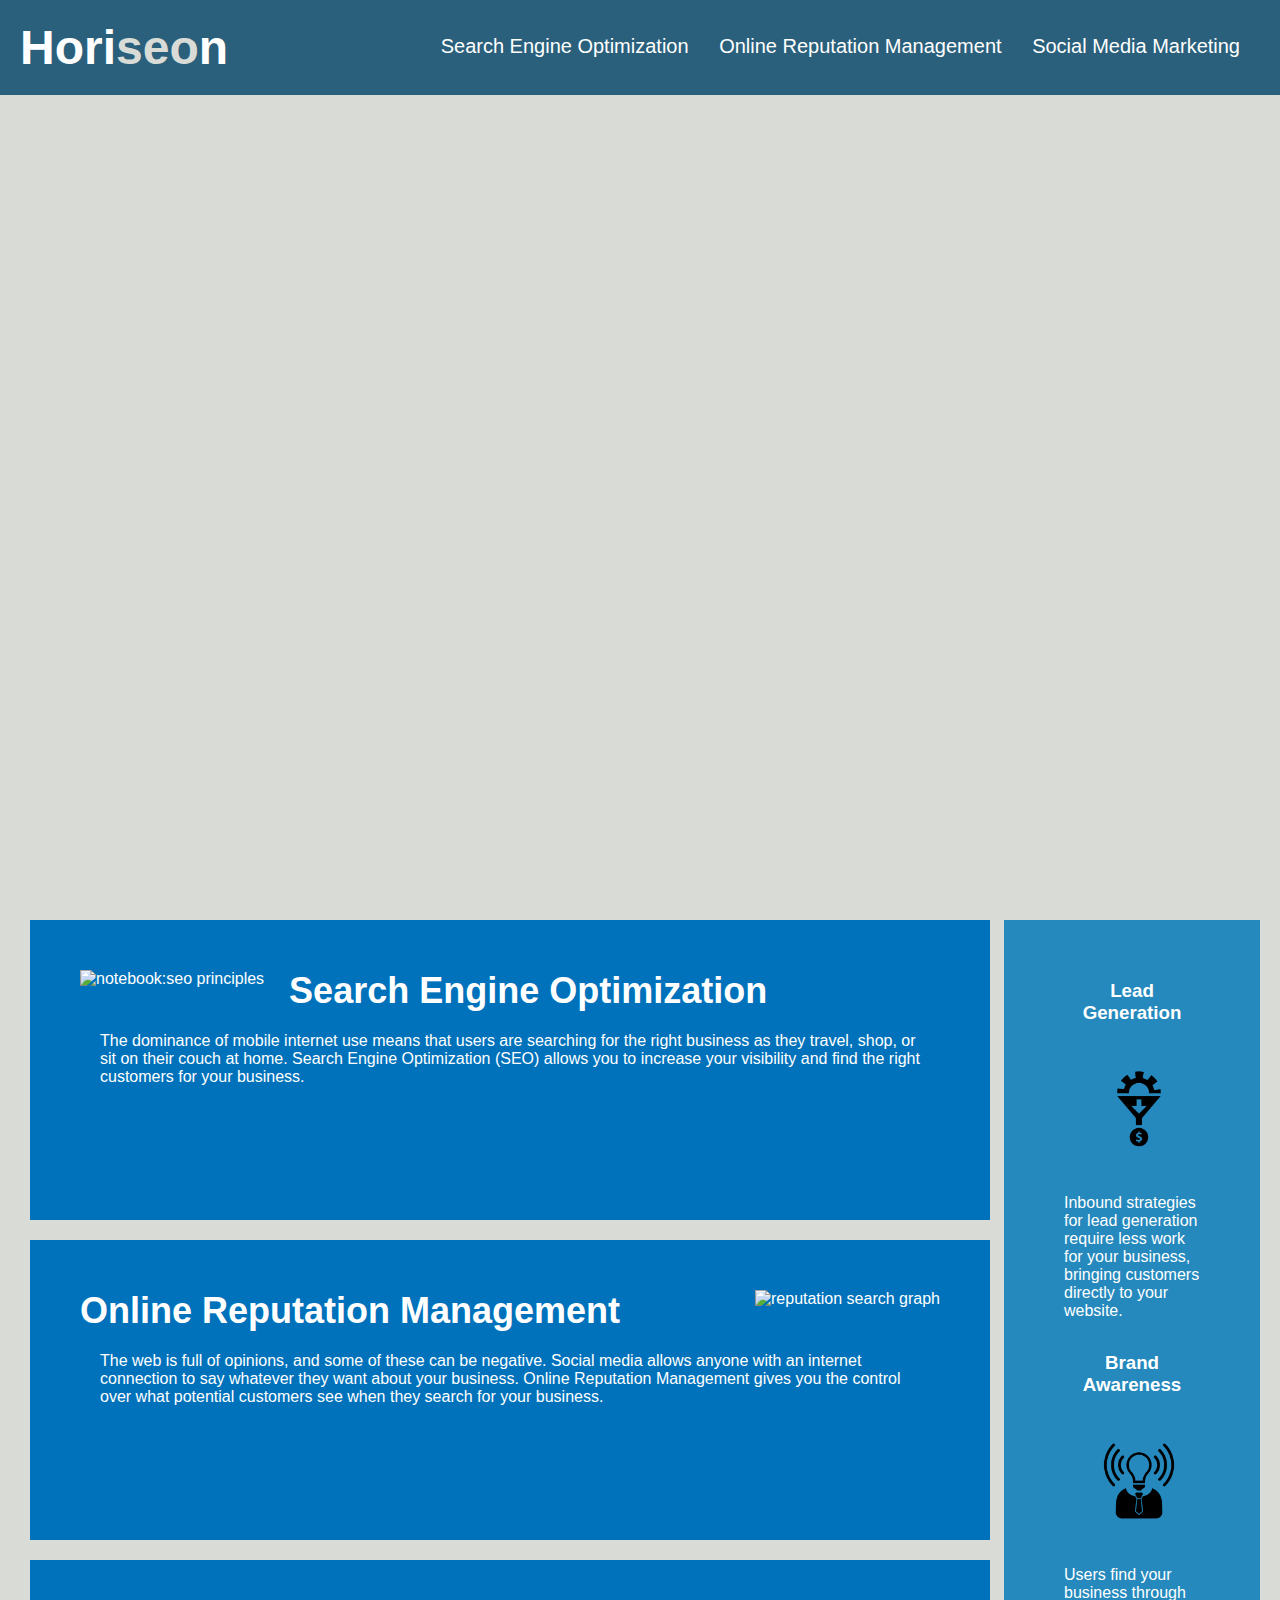
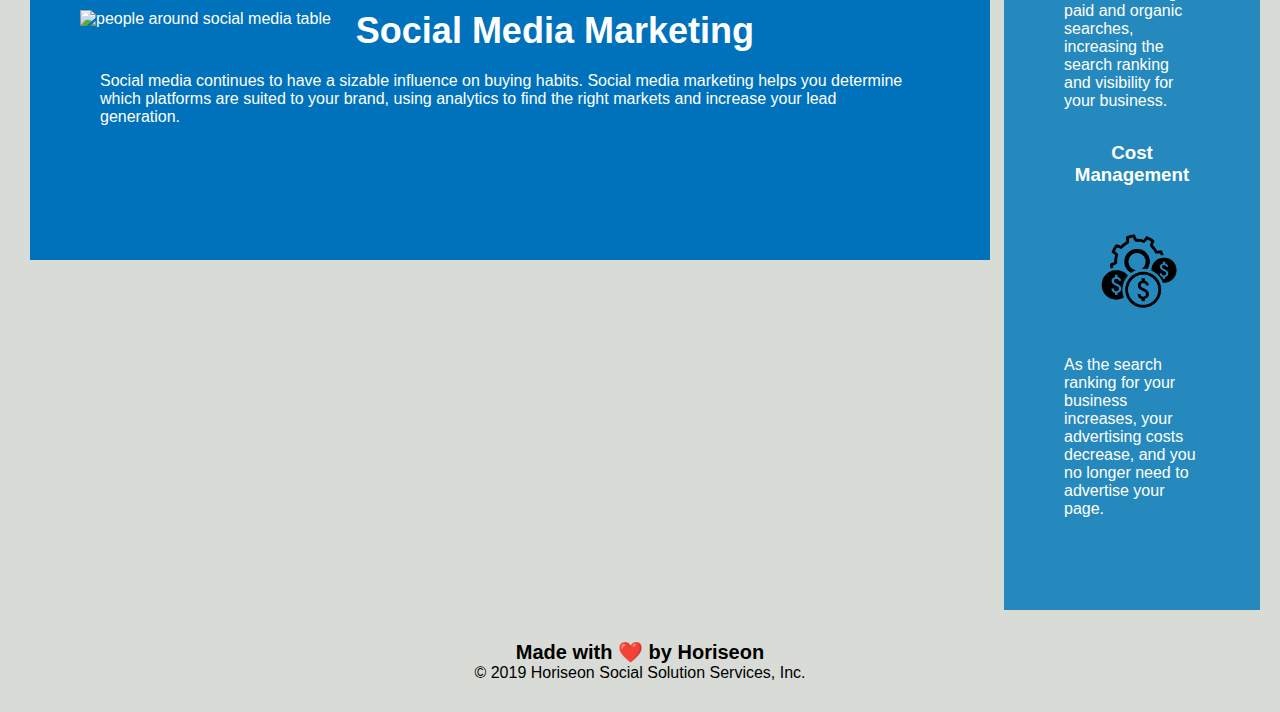
==== index.html @ 132323df "final updates" ====
<!DOCTYPE html>
<html lang="en-us">

<head>
    <meta charset="UTF-8" />
    <meta name="Keywords" content="seo, search engine optimization, online reputation management, social media marketing, lead generation, brand awareness, cost management" />
    <link rel="stylesheet" href="Develop\assets\css\style.css">
    <title>Horiseon: Social Solution Services</title>
</head>

<body>
<!--Header-->
    <header>
        <h1>
            <a href="/">Hori<span class="seo">seo</span>n</a>
        </h1>
        <nav>
            <ul>
                <li>
                    <a href="#search-engine-optimization">Search Engine Optimization</a>
                </li>
                <li>
                    <a href="#online-reputation-management">Online Reputation Management</a>
                </li>
                <li>
                    <a href="#social-media-marketing">Social Media Marketing</a>
                </li>
            </ul>
        </nav>
    </header>
    <!--Navigation/Header End-->

<!--HERO-->
    <section class="hero"></section>

<!--Services Start-->
    <section class="content">
        <article class="services">
            <img src="Develop/assets/images/search-engine-optimization.jpg" alt="notebook:seo principles" class="float-left" id="search-engine-optimization" />
            <h2>Search Engine Optimization</h2>
            <p>
                The dominance of mobile internet use means that users are searching for the right business as they travel, 
                shop, or sit on their couch at home. Search Engine Optimization (SEO) allows you to increase your visibility 
                and find the right customers for your business.
            </p>
        </article>
        <article class="services">
            <img src="Develop/assets/images/online-reputation-management.jpg" alt="reputation search graph" class="float-right" id="online-reputation-management" />
            <h2>Online Reputation Management</h2>
            <p>
                The web is full of opinions, and some of these can be negative. 
                Social media allows anyone with an internet connection to say whatever they want about your business. 
                Online Reputation Management gives you the control over what potential customers see when they search for your business.
            </p>
        </article>
        <article class="services">
            <img src="Develop/assets/images/social-media-marketing.jpg"  alt="people around social media table" class="float-left" id="social-media-marketing" />
            <h2>Social Media Marketing</h2>
            <p>
                Social media continues to have a sizable influence on buying habits.
                Social media marketing helps you determine which platforms are suited to your brand, 
                using analytics to find the right markets and increase your lead generation.
            </p>
        </article>
    </section>
    <!--Services End-->

    <!--Benefits-->
    <aside class="benefits">
        <article class="benefit">
            <h3>Lead Generation</h3>
            <img src="Develop/assets/images/lead-generation.png" alt="lead generation icon"/>
            <p>
                Inbound strategies for lead generation require less work for your business, bringing customers directly to your website.
            </p>
        </article>

        <article class="benefit">
            <h3>Brand Awareness</h3>
            <img src="Develop\assets\images\brand-awareness.png" alt="brand awareness icon"/>
            <p>
                Users find your business through paid and organic searches, increasing the search ranking and visibility for your business.
            </p>
        </article>

        <article class="benefit">
            <h3>Cost Management</h3>
            <img src="Develop/assets/images/cost-management.png" alt="cost management icon"/>
            <p>
                As the search ranking for your business increases, your advertising costs decrease, and you no longer need to advertise your page.
            </p>
        </article>
    </aside>
    <!--Benefits End-->

    <!--Footer-->
    <footer>
        <h2>Made with ❤️️ by Horiseon</h2>
        <p>
            &copy; 2019 Horiseon Social Solution Services, Inc.
        </p>
    </footer>
    <!--Footer End-->

</body>

</html>
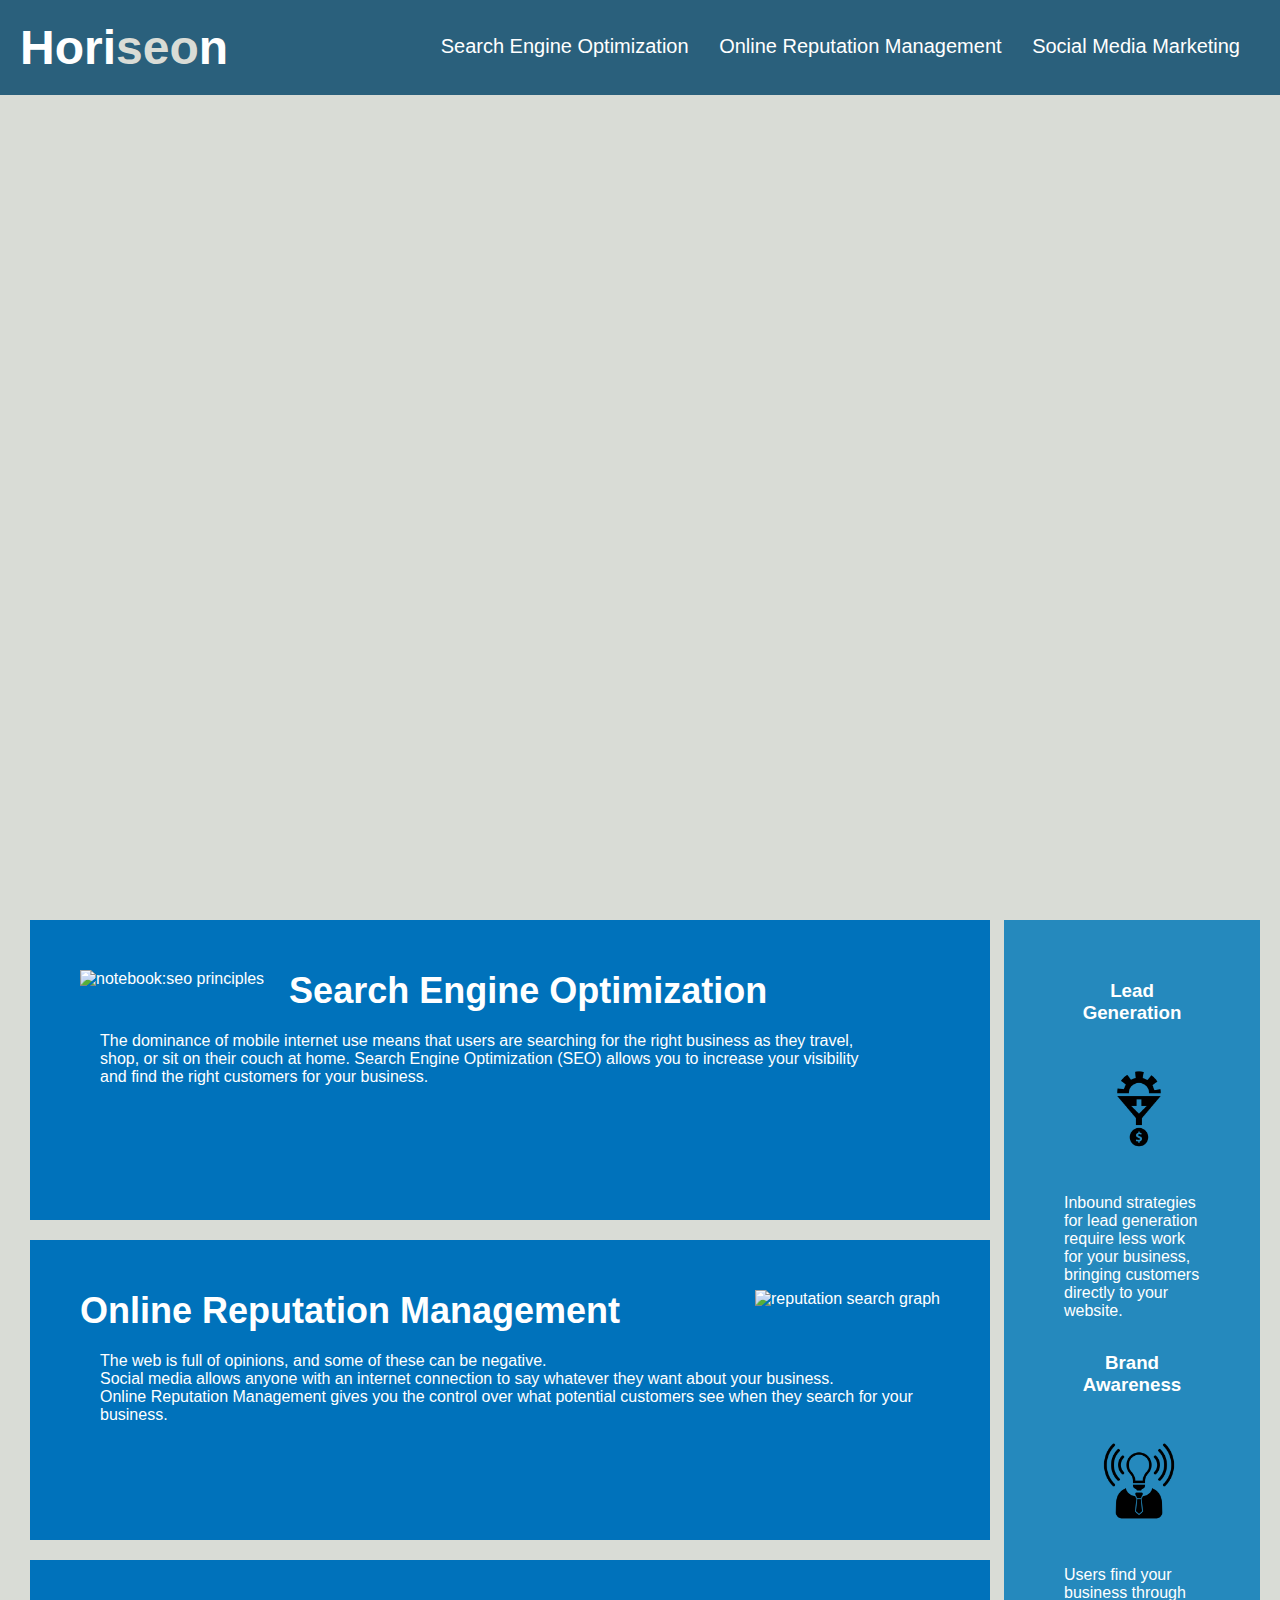
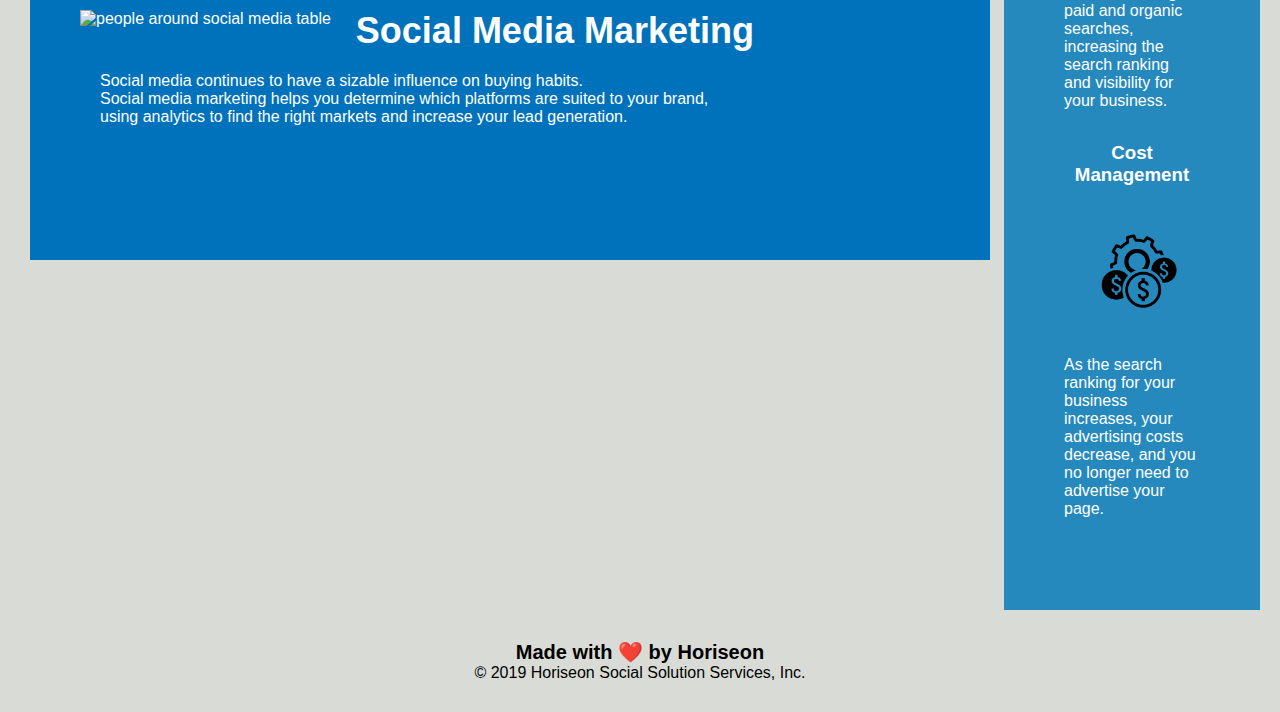
==== commit 2fd4a97f: "final updates" ====
--- a/index.html
+++ b/index.html
@@ -12,7 +12,7 @@
 <!--Header-->
     <header>
         <h1>
-            <a href="/">Hori<span class="seo">seo</span>n</a>
+            <a>Hori<span class="seo">seo</span>n</a>
         </h1>
         <nav>
             <ul>
@@ -39,8 +39,8 @@
             <img src="Develop/assets/images/search-engine-optimization.jpg" alt="notebook:seo principles" class="float-left" id="search-engine-optimization" />
             <h2>Search Engine Optimization</h2>
             <p>
-                The dominance of mobile internet use means that users are searching for the right business as they travel, 
-                shop, or sit on their couch at home. Search Engine Optimization (SEO) allows you to increase your visibility 
+                The dominance of mobile internet use means that users are searching for the right business as they travel, <br>
+                shop, or sit on their couch at home. Search Engine Optimization (SEO) allows you to increase your visibility <br>
                 and find the right customers for your business.
             </p>
         </article>
@@ -48,8 +48,8 @@
             <img src="Develop/assets/images/online-reputation-management.jpg" alt="reputation search graph" class="float-right" id="online-reputation-management" />
             <h2>Online Reputation Management</h2>
             <p>
-                The web is full of opinions, and some of these can be negative. 
-                Social media allows anyone with an internet connection to say whatever they want about your business. 
+                The web is full of opinions, and some of these can be negative. <br/>
+                Social media allows anyone with an internet connection to say whatever they want about your business. <br/>
                 Online Reputation Management gives you the control over what potential customers see when they search for your business.
             </p>
         </article>
@@ -57,8 +57,8 @@
             <img src="Develop/assets/images/social-media-marketing.jpg"  alt="people around social media table" class="float-left" id="social-media-marketing" />
             <h2>Social Media Marketing</h2>
             <p>
-                Social media continues to have a sizable influence on buying habits.
-                Social media marketing helps you determine which platforms are suited to your brand, 
+                Social media continues to have a sizable influence on buying habits. <br/>
+                Social media marketing helps you determine which platforms are suited to your brand, <br>
                 using analytics to find the right markets and increase your lead generation.
             </p>
         </article>
